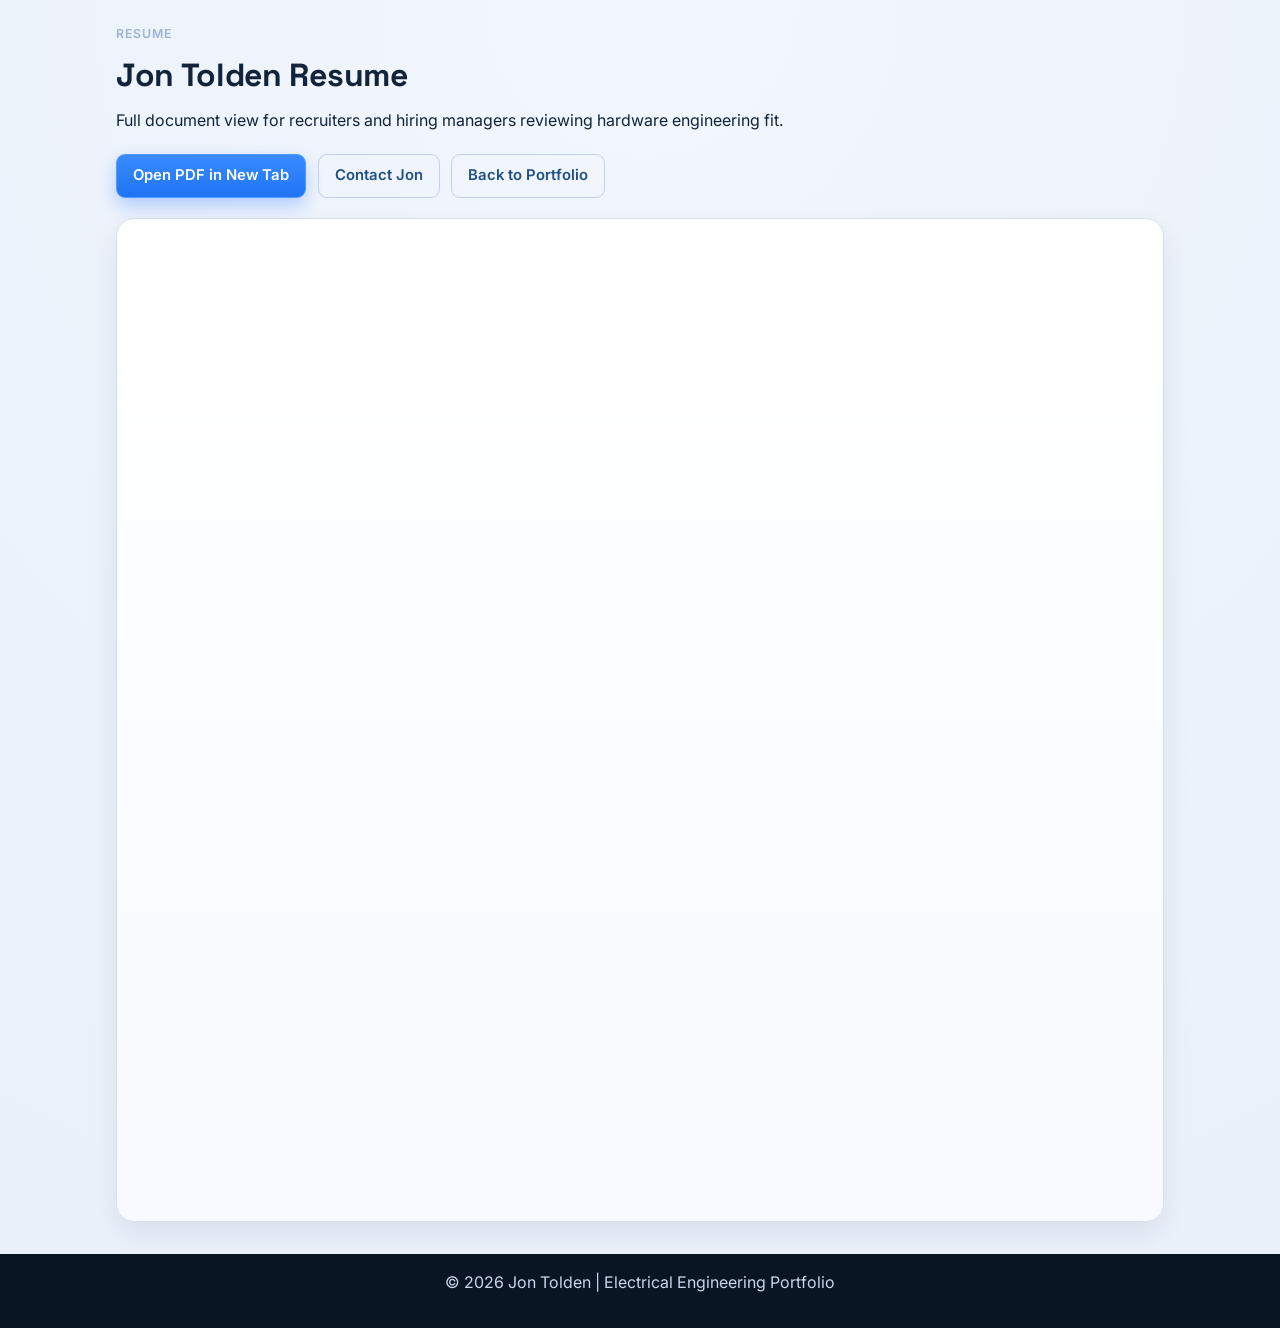
==== resume.html @ 4d1bf3b7 "Polish portfolio visual system and streamline homepage resume section" ====
<!DOCTYPE html>
<html lang="en">
<head>
  <meta charset="UTF-8" />
  <meta name="viewport" content="width=device-width, initial-scale=1" />
  <title>Resume | Jon Tolden</title>
  <meta name="description" content="Resume for Jon Tolden, electrical engineering candidate focused on PCB design, embedded systems, avionics, RF/wireless, and power electronics." />
  <link rel="preconnect" href="https://fonts.googleapis.com" />
  <link rel="preconnect" href="https://fonts.gstatic.com" crossorigin />
  <link href="https://fonts.googleapis.com/css2?family=Inter:wght@400;500;600;700&family=Space+Grotesk:wght@500;600;700&display=swap" rel="stylesheet" />
  <link rel="stylesheet" href="style.css" />
</head>
<body>
  <header class="case-study-header">
    <p class="eyebrow">Resume</p>
    <h1>Jon Tolden Resume</h1>
    <p>Full document view for recruiters and hiring managers reviewing hardware engineering fit.</p>
    <div class="hero-ctas">
      <a class="button button-primary" href="Resume_July2025.pdf" target="_blank">Open PDF in New Tab</a>
      <a class="button button-ghost" href="index.html#contact">Contact Jon</a>
      <a class="button button-ghost" href="index.html">Back to Portfolio</a>
    </div>
  </header>

  <main class="case-study">
    <section class="case-section">
      <iframe src="Resume_July2025.pdf" width="100%" height="960" style="border:none; border-radius: 12px;" title="Jon Tolden Resume"></iframe>
    </section>
  </main>

  <footer>
    <p>© 2026 Jon Tolden | Electrical Engineering Portfolio</p>
  </footer>
</body>
</html>
---- style.css ----
:root {
  --bg-0: #081321;
  --bg-1: #0c1c31;
  --bg-2: #102742;
  --surface: #f7faff;
  --surface-strong: #ffffff;
  --surface-dark: #10233b;
  --text: #11243a;
  --text-muted: #4c627d;
  --text-soft: #7087a4;
  --accent: #2e7cff;
  --accent-strong: #1565eb;
  --accent-soft: rgba(46, 124, 255, 0.12);
  --border: #d6e0ee;
  --border-strong: #b9c9dd;
  --radius-lg: 18px;
  --radius-md: 14px;
  --radius-sm: 10px;
  --shadow-soft: 0 12px 28px rgba(9, 24, 43, 0.08);
  --shadow-hover: 0 16px 32px rgba(9, 24, 43, 0.14);
  --max-width: 1080px;
}

* {
  box-sizing: border-box;
}

html {
  scroll-behavior: smooth;
}

body {
  margin: 0;
  font-family: Inter, -apple-system, BlinkMacSystemFont, "Segoe UI", Roboto, Arial, sans-serif;
  line-height: 1.6;
  color: var(--text);
  background: radial-gradient(circle at top, #f3f7ff 0%, #edf3fb 42%, #eaf1fb 100%);
}

h1,
h2,
h3,
h4 {
  margin: 0 0 0.8rem;
  font-family: "Space Grotesk", Inter, sans-serif;
  letter-spacing: -0.01em;
  line-height: 1.2;
}

h2 {
  font-size: clamp(1.45rem, 2.5vw, 1.95rem);
}

h3 {
  font-size: clamp(1.02rem, 1.9vw, 1.2rem);
}

p {
  margin: 0 0 1rem;
}

a {
  color: var(--accent);
}

img {
  width: 100%;
  display: block;
}

.hero,
.card,
.case-section {
  border: 1px solid var(--border);
  border-radius: var(--radius-lg);
  box-shadow: var(--shadow-soft);
}

.hero {
  max-width: var(--max-width);
  margin: 1.5rem auto 0.9rem;
  padding: clamp(1.5rem, 3vw, 2.2rem);
  background: linear-gradient(135deg, var(--bg-0) 0%, var(--bg-1) 58%, var(--bg-2) 100%);
  color: #ebf4ff;
  display: grid;
  grid-template-columns: minmax(0, 1.4fr) minmax(240px, 0.75fr);
  gap: clamp(1.2rem, 2vw, 1.8rem);
  align-items: center;
}

.eyebrow {
  margin-bottom: 0.8rem;
  text-transform: uppercase;
  letter-spacing: 0.08em;
  font-size: 0.77rem;
  color: #9cb4d2;
  font-weight: 600;
}

.hero h1 {
  font-size: clamp(2rem, 4.4vw, 3.1rem);
  color: #f8fbff;
}

.hero-headline {
  font-size: clamp(1.05rem, 1.8vw, 1.2rem);
  color: #deebff;
  font-weight: 600;
}

.hero-subheadline {
  color: #bfd2eb;
  max-width: 63ch;
}

.headshot-frame {
  justify-self: end;
  width: min(100%, 290px);
  padding: 0.9rem;
  border-radius: var(--radius-md);
  background: linear-gradient(145deg, rgba(24, 47, 77, 0.9), rgba(12, 28, 48, 0.95));
  border: 1px solid rgba(182, 205, 232, 0.26);
  box-shadow: inset 0 1px 0 rgba(255, 255, 255, 0.06), 0 14px 28px rgba(6, 13, 25, 0.42);
}

.hero-headshot {
  aspect-ratio: 3 / 4;
  object-fit: cover;
  object-position: center top;
  border-radius: calc(var(--radius-md) - 4px);
  filter: contrast(1.02) saturate(0.95);
}

.hero-ctas {
  display: flex;
  gap: 0.72rem;
  flex-wrap: wrap;
  margin-top: 1.3rem;
}

.button {
  display: inline-flex;
  align-items: center;
  justify-content: center;
  min-height: 2.5rem;
  padding: 0.58rem 1rem;
  border-radius: 9px;
  border: 1px solid transparent;
  text-decoration: none;
  font-weight: 600;
  font-size: 0.93rem;
  transition: background-color 0.2s ease, border-color 0.2s ease, transform 0.2s ease, box-shadow 0.2s ease;
}

.button:hover {
  transform: translateY(-1px);
}

.button-primary {
  color: #fff;
  background: linear-gradient(180deg, #3a8bff 0%, #1f74f5 100%);
  border-color: #4f9bff;
  box-shadow: 0 8px 18px rgba(37, 113, 244, 0.3);
}

.button-primary:hover {
  background: linear-gradient(180deg, #4d98ff 0%, #2a7bf6 100%);
  box-shadow: 0 10px 22px rgba(37, 113, 244, 0.38);
}

.button-secondary {
  background: transparent;
  border-color: rgba(180, 204, 235, 0.45);
  color: #dce9fb;
}

.button-ghost {
  background: transparent;
  border-color: #c0d3ea;
  color: #1f4f86;
}

.button-secondary:hover {
  background: rgba(255, 255, 255, 0.07);
}

.button-ghost:hover {
  background: var(--accent-soft);
}

nav {
  position: sticky;
  top: 0;
  z-index: 30;
  backdrop-filter: blur(8px);
  background: rgba(245, 250, 255, 0.92);
  border-top: 1px solid var(--border);
  border-bottom: 1px solid var(--border);
  display: flex;
  justify-content: center;
  gap: 0.85rem;
  padding: 0.72rem 0.8rem;
  flex-wrap: wrap;
}

nav a {
  text-decoration: none;
  font-size: 0.87rem;
  letter-spacing: 0.01em;
  font-weight: 600;
  color: #26496f;
  padding: 0.28rem 0.52rem;
  border-radius: 999px;
}

nav a:hover {
  background: var(--accent-soft);
  color: #1b4fa0;
}

main,
.case-study,
.case-study-header {
  max-width: var(--max-width);
  margin-left: auto;
  margin-right: auto;
  padding: 0 1rem;
}

main {
  margin-top: 1.2rem;
  margin-bottom: 2.4rem;
}

.card {
  background: linear-gradient(180deg, var(--surface-strong), var(--surface));
  padding: clamp(1.25rem, 2.3vw, 1.75rem);
  margin-bottom: 1.05rem;
}

.section-header {
  margin-bottom: 1.2rem;
}

.section-header p {
  color: var(--text-muted);
  max-width: 72ch;
}

.project-preview-grid {
  display: grid;
  gap: 1rem;
  grid-template-columns: repeat(auto-fit, minmax(260px, 1fr));
}

.project-preview {
  border: 1px solid var(--border);
  border-radius: var(--radius-md);
  background: #f4f8ff;
  overflow: hidden;
  display: flex;
  flex-direction: column;
  min-height: 100%;
  transition: transform 0.22s ease, box-shadow 0.22s ease, border-color 0.22s ease;
}

.project-preview:hover,
.project-summary:hover {
  transform: translateY(-3px);
  border-color: #a9bfdb;
  box-shadow: var(--shadow-hover);
}

.project-preview img,
.project-summary img {
  aspect-ratio: 16 / 10;
  object-fit: cover;
  filter: saturate(0.92) contrast(1.03);
}

.project-preview-content {
  padding: 1.04rem;
  display: flex;
  flex-direction: column;
  gap: 0.55rem;
  flex: 1;
}

.value-line {
  margin-bottom: 0;
  color: #20344f;
  font-weight: 600;
  font-size: 0.93rem;
}

.tools-line {
  margin-bottom: 0;
  color: var(--text-soft);
  font-size: 0.86rem;
}

.text-link {
  margin-top: auto;
  text-decoration: none;
  font-weight: 700;
  font-size: 0.92rem;
}

.skills-grid {
  display: grid;
  grid-template-columns: repeat(auto-fit, minmax(220px, 1fr));
  gap: 0.85rem;
}

.skill-group {
  border: 1px solid var(--border);
  border-radius: var(--radius-md);
  padding: 0.9rem 1rem;
  background: #f8fbff;
}

.skill-group h3 {
  margin-bottom: 0.6rem;
}

.skill-group ul,
.project-summary ul {
  margin: 0;
  padding-left: 1.1rem;
}

.project-list {
  display: grid;
  gap: 0.95rem;
}

.project-summary {
  border: 1px solid var(--border);
  border-radius: var(--radius-md);
  padding: 0.95rem;
  background: #fff;
  display: grid;
  grid-template-columns: minmax(240px, 300px) minmax(0, 1fr);
  gap: 1rem;
  align-items: stretch;
  transition: transform 0.22s ease, box-shadow 0.22s ease, border-color 0.22s ease;
}

.project-summary img {
  border-radius: var(--radius-sm);
  border: 1px solid #d3deec;
  height: 100%;
}

.project-summary-content {
  display: flex;
  flex-direction: column;
  min-height: 100%;
}

.meta-chips {
  display: flex;
  flex-wrap: wrap;
  gap: 0.45rem;
  margin-bottom: 0.7rem;
}

.meta-chips span {
  font-size: 0.74rem;
  letter-spacing: 0.01em;
  background: #eaf2ff;
  border: 1px solid #c5d7f2;
  border-radius: 999px;
  padding: 0.24rem 0.55rem;
  color: #28496f;
  white-space: nowrap;
}

.opening {
  margin-bottom: 0.72rem;
  color: #1f3654;
  font-weight: 600;
  font-size: 0.95rem;
}

.project-summary ul {
  margin-bottom: 0.75rem;
  color: #263d5b;
}

.recruiter-cta {
  background: linear-gradient(140deg, #0c1f35 0%, #14345b 100%);
  color: #e7f1ff;
  border-color: rgba(162, 192, 230, 0.34);
}

.recruiter-cta p {
  color: #c7dcf7;
  max-width: 75ch;
}

.recruiter-cta .button-secondary {
  border-color: rgba(177, 203, 234, 0.48);
}

.hero .button-ghost,
.recruiter-cta .button-ghost {
  color: #dce9fb;
  border-color: rgba(177, 203, 234, 0.48);
}

details {
  border-top: 1px solid var(--border);
  margin-top: 1rem;
  padding-top: 0.9rem;
}

summary {
  cursor: pointer;
  font-weight: 600;
}

.timeline-layout {
  display: grid;
  grid-template-columns: 1.4fr minmax(250px, 0.9fr);
  gap: 1rem;
}

.timeline-primary,
.timeline-secondary {
  border: 1px solid var(--border);
  border-radius: var(--radius-md);
  padding: 1rem;
  background: #f9fbff;
}

.timeline-secondary {
  background: #f3f7ff;
}

.timeline-list {
  margin: 0;
  padding: 0;
  list-style: none;
}

.timeline-list li {
  margin-bottom: 0.7rem;
  color: #26415f;
}

.timeline-list li:last-child {
  margin-bottom: 0;
}

.timeline-list.confirmed li {
  display: grid;
  grid-template-columns: 160px minmax(0, 1fr);
  gap: 0.6rem;
  align-items: baseline;
  padding-bottom: 0.65rem;
  border-bottom: 1px dashed #d4dfed;
}

.timeline-list.confirmed li:last-child {
  border-bottom: none;
  padding-bottom: 0;
}

.timeline-list.confirmed span {
  color: #355371;
}

.resume-card {
  display: grid;
  grid-template-columns: 1fr minmax(250px, 0.95fr);
  gap: 1rem;
  align-items: stretch;
}

.resume-card .button-ghost {
  color: #2d5f9b;
  border-color: #c3d6ec;
}

.resume-preview {
  text-decoration: none;
  color: inherit;
}

.resume-preview-inner {
  border: 1px solid var(--border-strong);
  border-radius: var(--radius-md);
  height: 100%;
  padding: 1rem;
  background: linear-gradient(180deg, #ffffff, #f4f8ff);
}

.resume-label {
  margin-bottom: 0.5rem;
  color: var(--text-soft);
  font-size: 0.78rem;
  text-transform: uppercase;
  letter-spacing: 0.06em;
  font-weight: 700;
}

.resume-preview h3 {
  margin-bottom: 0.6rem;
}

.resume-preview ul {
  margin: 0 0 0.7rem;
  padding-left: 1rem;
  color: #294766;
}

.resume-preview-link {
  display: inline-block;
  margin-top: 0.3rem;
  color: #1c5fbe;
  font-weight: 700;
}

.contact-box .contact-priority {
  font-size: 1rem;
  margin-bottom: 1rem;
}

.contact-grid {
  display: grid;
  grid-template-columns: repeat(auto-fit, minmax(220px, 1fr));
  gap: 0.8rem;
}

.contact-grid p {
  margin: 0;
  border: 1px solid var(--border);
  border-radius: var(--radius-sm);
  background: #f8fbff;
  padding: 0.72rem 0.78rem;
  display: flex;
  flex-direction: column;
  gap: 0.2rem;
}

.contact-grid strong {
  color: #3a5876;
  font-size: 0.8rem;
  text-transform: uppercase;
  letter-spacing: 0.05em;
}

.contact-grid span,
.contact-grid a {
  color: #1c3f67;
  text-decoration: none;
  font-weight: 600;
}

.secondary-interest {
  color: var(--text-muted);
  margin-top: 0.95rem;
  margin-bottom: 0;
}

footer {
  background: #0a1523;
  color: #c8d8ec;
  text-align: center;
  padding: 1rem;
}

.back-to-top {
  position: fixed;
  right: 1rem;
  bottom: 1rem;
  border: 1px solid #c6d6e8;
  background: rgba(255, 255, 255, 0.95);
  border-radius: 10px;
  padding: 0.44rem 0.7rem;
  cursor: pointer;
  color: #20476f;
  font-weight: 600;
  box-shadow: 0 6px 16px rgba(20, 46, 78, 0.16);
}

.case-study-header {
  margin-top: 1.5rem;
  margin-bottom: 0.75rem;
}

.case-study {
  margin-bottom: 2rem;
}

.case-section {
  background: linear-gradient(180deg, var(--surface-strong), var(--surface));
  padding: 1.1rem;
  margin-bottom: 0.85rem;
}

.case-image {
  width: 100%;
  max-height: 420px;
  object-fit: cover;
  border-radius: var(--radius-sm);
  border: 1px solid var(--border);
}

main > section > img,
main .card > img {
  max-height: 220px;
  object-fit: cover;
}

@media (max-width: 940px) {
  .timeline-layout,
  .resume-card {
    grid-template-columns: 1fr;
  }

  .timeline-list.confirmed li {
    grid-template-columns: 1fr;
    gap: 0.2rem;
  }
}

@media (max-width: 860px) {
  .hero {
    grid-template-columns: 1fr;
  }

  .headshot-frame {
    justify-self: start;
    width: min(100%, 250px);
  }

  .project-summary {
    grid-template-columns: 1fr;
  }

  .project-summary img {
    height: auto;
  }
}
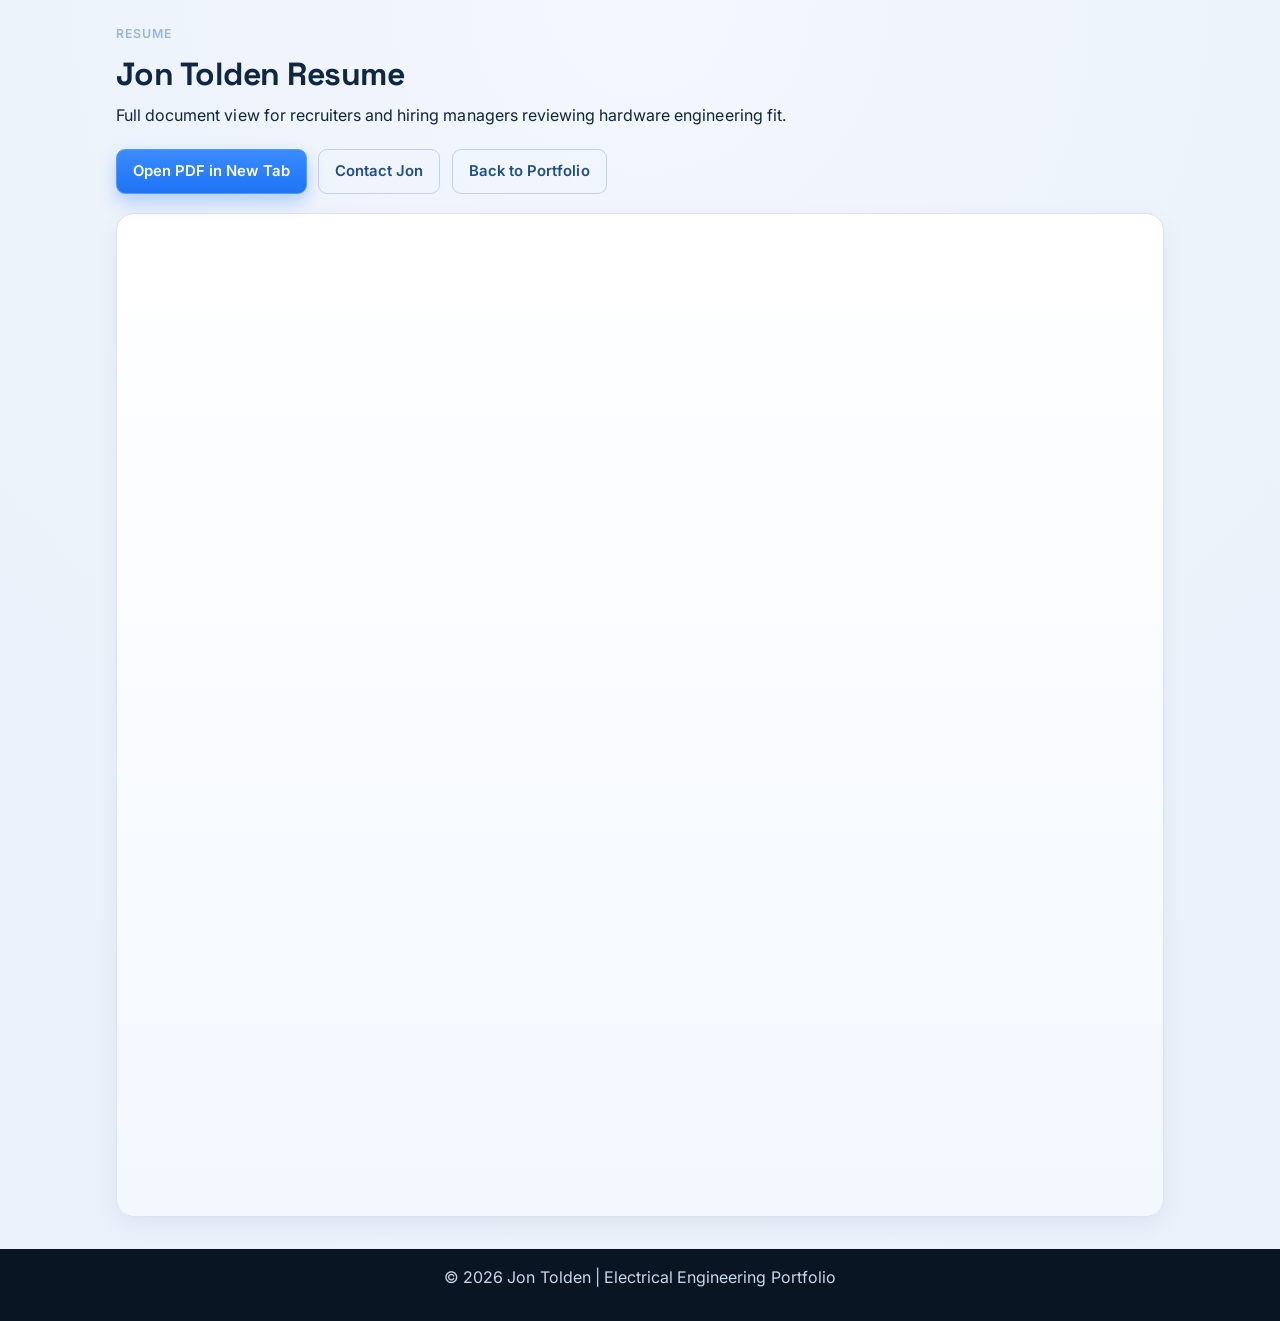
==== commit f1b90b65: "Micro-polish featured metadata hierarchy and responsive QA refinements" ====
--- a/resume.html
+++ b/resume.html
@@ -16,7 +16,7 @@
     <h1>Jon Tolden Resume</h1>
     <p>Full document view for recruiters and hiring managers reviewing hardware engineering fit.</p>
     <div class="hero-ctas">
-      <a class="button button-primary" href="Resume_July2025.pdf" target="_blank">Open PDF in New Tab</a>
+      <a class="button button-primary" href="Resume_July2025.pdf" target="_blank" rel="noopener noreferrer">Open PDF in New Tab</a>
       <a class="button button-ghost" href="index.html#contact">Contact Jon</a>
       <a class="button button-ghost" href="index.html">Back to Portfolio</a>
     </div>
--- a/style.css
+++ b/style.css
@@ -4,6 +4,8 @@
   --bg-2: #102742;
   --surface: #f7faff;
   --surface-strong: #ffffff;
+  --surface-muted: #f3f8ff;
+  --surface-subtle: #f8fbff;
   --surface-dark: #10233b;
   --text: #11243a;
   --text-muted: #4c627d;
@@ -11,13 +13,15 @@
   --accent: #2e7cff;
   --accent-strong: #1565eb;
   --accent-soft: rgba(46, 124, 255, 0.12);
-  --border: #d6e0ee;
-  --border-strong: #b9c9dd;
+  --border: #dbe4f0;
+  --border-strong: #bfd0e2;
+  --border-soft: #e5ecf5;
   --radius-lg: 18px;
   --radius-md: 14px;
   --radius-sm: 10px;
-  --shadow-soft: 0 12px 28px rgba(9, 24, 43, 0.08);
-  --shadow-hover: 0 16px 32px rgba(9, 24, 43, 0.14);
+  --shadow-soft: 0 8px 24px rgba(9, 24, 43, 0.06);
+  --shadow-mid: 0 10px 24px rgba(9, 24, 43, 0.08);
+  --shadow-hover: 0 14px 30px rgba(9, 24, 43, 0.12);
   --max-width: 1080px;
 }
 
@@ -27,12 +31,18 @@
 
 html {
   scroll-behavior: smooth;
+}
+
+section[id] {
+  scroll-margin-top: 5.2rem;
 }
 
 body {
   margin: 0;
   font-family: Inter, -apple-system, BlinkMacSystemFont, "Segoe UI", Roboto, Arial, sans-serif;
-  line-height: 1.6;
+  line-height: 1.64;
+  font-size: 1rem;
+  letter-spacing: 0.002em;
   color: var(--text);
   background: radial-gradient(circle at top, #f3f7ff 0%, #edf3fb 42%, #eaf1fb 100%);
 }
@@ -41,22 +51,28 @@
 h2,
 h3,
 h4 {
-  margin: 0 0 0.8rem;
+  margin: 0 0 0.62rem;
   font-family: "Space Grotesk", Inter, sans-serif;
-  letter-spacing: -0.01em;
-  line-height: 1.2;
+  letter-spacing: -0.016em;
+  line-height: 1.13;
+  color: #0f2742;
 }
 
 h2 {
-  font-size: clamp(1.45rem, 2.5vw, 1.95rem);
+  font-size: clamp(1.48rem, 2.3vw, 1.95rem);
+  margin-bottom: 0.45rem;
+  font-weight: 680;
 }
 
 h3 {
-  font-size: clamp(1.02rem, 1.9vw, 1.2rem);
+  font-size: clamp(1.04rem, 1.7vw, 1.22rem);
+  margin-bottom: 0.45rem;
+  font-weight: 640;
 }
 
 p {
-  margin: 0 0 1rem;
+  margin: 0 0 0.85rem;
+  line-height: 1.6;
 }
 
 a {
@@ -86,6 +102,8 @@
   grid-template-columns: minmax(0, 1.4fr) minmax(240px, 0.75fr);
   gap: clamp(1.2rem, 2vw, 1.8rem);
   align-items: center;
+  border-color: rgba(172, 197, 226, 0.35);
+  box-shadow: 0 18px 36px rgba(6, 15, 28, 0.24);
 }
 
 .eyebrow {
@@ -100,35 +118,56 @@
 .hero h1 {
   font-size: clamp(2rem, 4.4vw, 3.1rem);
   color: #f8fbff;
+  margin-bottom: 0.45rem;
+  letter-spacing: -0.02em;
 }
 
 .hero-headline {
   font-size: clamp(1.05rem, 1.8vw, 1.2rem);
   color: #deebff;
   font-weight: 600;
+  line-height: 1.5;
+  margin-bottom: 0.5rem;
 }
 
 .hero-subheadline {
   color: #bfd2eb;
   max-width: 63ch;
+  margin-bottom: 0;
 }
 
 .headshot-frame {
   justify-self: end;
   width: min(100%, 290px);
-  padding: 0.9rem;
+  padding: 0.8rem;
   border-radius: var(--radius-md);
-  background: linear-gradient(145deg, rgba(24, 47, 77, 0.9), rgba(12, 28, 48, 0.95));
-  border: 1px solid rgba(182, 205, 232, 0.26);
-  box-shadow: inset 0 1px 0 rgba(255, 255, 255, 0.06), 0 14px 28px rgba(6, 13, 25, 0.42);
+  background: linear-gradient(150deg, rgba(20, 41, 68, 0.96), rgba(9, 24, 43, 0.98));
+  border: 1px solid rgba(194, 215, 238, 0.24);
+  box-shadow: inset 0 1px 0 rgba(255, 255, 255, 0.08), 0 18px 28px rgba(6, 13, 25, 0.45);
+}
+
+.headshot-stage {
+  position: relative;
+  overflow: hidden;
+  border-radius: calc(var(--radius-md) - 4px);
+  background: radial-gradient(circle at 30% 22%, rgba(52, 98, 150, 0.34), rgba(14, 33, 57, 0.96) 60%);
+}
+
+.headshot-stage::after {
+  content: "";
+  position: absolute;
+  inset: 0;
+  background: linear-gradient(180deg, rgba(12, 28, 48, 0.18) 0%, rgba(8, 21, 35, 0.56) 100%);
+  pointer-events: none;
 }
 
 .hero-headshot {
   aspect-ratio: 3 / 4;
   object-fit: cover;
-  object-position: center top;
+  object-position: center 20%;
   border-radius: calc(var(--radius-md) - 4px);
-  filter: contrast(1.02) saturate(0.95);
+  filter: contrast(1.01) saturate(0.88) brightness(0.93);
+  transform: scale(1.035);
 }
 
 .hero-ctas {
@@ -229,98 +268,149 @@
 
 main {
   margin-top: 1.2rem;
-  margin-bottom: 2.4rem;
+  margin-bottom: 2.8rem;
 }
 
 .card {
-  background: linear-gradient(180deg, var(--surface-strong), var(--surface));
+  background: linear-gradient(180deg, var(--surface-strong), var(--surface-subtle));
   padding: clamp(1.25rem, 2.3vw, 1.75rem);
+  margin-bottom: 1.42rem;
+  border-color: var(--border-soft);
+  box-shadow: 0 8px 22px rgba(9, 24, 43, 0.055);
+}
+
+.section-header {
   margin-bottom: 1.05rem;
-}
-
-.section-header {
-  margin-bottom: 1.2rem;
 }
 
 .section-header p {
   color: var(--text-muted);
   max-width: 72ch;
+  margin-bottom: 0;
+  font-size: 0.97rem;
+  line-height: 1.62;
+}
+
+#featured-projects {
+  background: linear-gradient(170deg, #ffffff 0%, #f4f9ff 55%, #edf5ff 100%);
+  border-color: #c3d5ea;
+  box-shadow: 0 15px 32px rgba(9, 30, 56, 0.11);
+}
+
+#featured-projects .section-header h2 {
+  font-size: clamp(1.62rem, 2.7vw, 2.18rem);
+}
+
+#featured-projects .section-header p {
+  color: #355274;
 }
 
 .project-preview-grid {
   display: grid;
-  gap: 1rem;
+  gap: 1.2rem;
   grid-template-columns: repeat(auto-fit, minmax(260px, 1fr));
 }
 
 .project-preview {
-  border: 1px solid var(--border);
+  border: 1px solid #c9daed;
   border-radius: var(--radius-md);
-  background: #f4f8ff;
+  background: linear-gradient(180deg, #fcfdff, #f2f7ff);
   overflow: hidden;
   display: flex;
   flex-direction: column;
   min-height: 100%;
+  box-shadow: 0 12px 26px rgba(16, 40, 67, 0.095);
   transition: transform 0.22s ease, box-shadow 0.22s ease, border-color 0.22s ease;
 }
 
 .project-preview:hover,
 .project-summary:hover {
   transform: translateY(-3px);
-  border-color: #a9bfdb;
-  box-shadow: var(--shadow-hover);
+  border-color: #95b3d6;
+  box-shadow: 0 17px 32px rgba(9, 31, 57, 0.145);
 }
 
 .project-preview img,
 .project-summary img {
   aspect-ratio: 16 / 10;
   object-fit: cover;
-  filter: saturate(0.92) contrast(1.03);
+  filter: saturate(0.95) contrast(1.04);
+}
+
+.project-preview img {
+  border-bottom: 1px solid #d7e3f1;
+  aspect-ratio: 16 / 9;
 }
 
 .project-preview-content {
-  padding: 1.04rem;
+  padding: 1.22rem 1.16rem 1.12rem;
   display: flex;
   flex-direction: column;
-  gap: 0.55rem;
+  gap: 0.58rem;
   flex: 1;
+}
+
+.project-preview-content h3 {
+  font-size: clamp(1.12rem, 1.75vw, 1.32rem);
+  margin-bottom: 0.12rem;
+  font-weight: 700;
 }
 
 .value-line {
   margin-bottom: 0;
-  color: #20344f;
-  font-weight: 600;
-  font-size: 0.93rem;
+  color: #233a57;
+  font-weight: 500;
+  font-size: 0.915rem;
+  line-height: 1.55;
 }
 
 .tools-line {
-  margin-bottom: 0;
-  color: var(--text-soft);
-  font-size: 0.86rem;
+  margin: 0.2rem 0 0;
+  color: #617e9f;
+  font-size: 0.69rem;
+  text-transform: uppercase;
+  letter-spacing: 0.055em;
+  font-weight: 500;
 }
 
 .text-link {
   margin-top: auto;
   text-decoration: none;
   font-weight: 700;
-  font-size: 0.92rem;
+  font-size: 0.89rem;
+  letter-spacing: 0.01em;
+}
+
+.project-preview .text-link {
+  padding-top: 0.42rem;
+  color: #185fcb;
 }
 
 .skills-grid {
   display: grid;
   grid-template-columns: repeat(auto-fit, minmax(220px, 1fr));
-  gap: 0.85rem;
+  gap: 0.95rem;
 }
 
 .skill-group {
-  border: 1px solid var(--border);
+  border: 1px solid #dbe5f2;
   border-radius: var(--radius-md);
-  padding: 0.9rem 1rem;
-  background: #f8fbff;
+  padding: 1.02rem 1.04rem;
+  background: linear-gradient(180deg, #fbfdff, #f7fbff);
+  box-shadow: inset 0 1px 0 rgba(255, 255, 255, 0.65);
 }
 
 .skill-group h3 {
-  margin-bottom: 0.6rem;
+  margin-bottom: 0.56rem;
+}
+
+.skill-group li {
+  margin-bottom: 0.34rem;
+  line-height: 1.5;
+}
+
+.skill-group li:last-child {
+  margin-bottom: 0;
 }
 
 .skill-group ul,
@@ -331,18 +421,28 @@
 
 .project-list {
   display: grid;
-  gap: 0.95rem;
+  gap: 0.9rem;
+}
+
+.projects-subhead {
+  margin: 0 0 0.8rem;
+  color: #395574;
+  font-size: 0.76rem;
+  text-transform: uppercase;
+  letter-spacing: 0.08em;
+  font-weight: 700;
 }
 
 .project-summary {
-  border: 1px solid var(--border);
+  border: 1px solid #d6e2ef;
   border-radius: var(--radius-md);
-  padding: 0.95rem;
-  background: #fff;
+  padding: 0.86rem;
+  background: linear-gradient(180deg, #ffffff, #f9fbff);
   display: grid;
   grid-template-columns: minmax(240px, 300px) minmax(0, 1fr);
   gap: 1rem;
   align-items: stretch;
+  box-shadow: 0 8px 20px rgba(15, 37, 62, 0.06);
   transition: transform 0.22s ease, box-shadow 0.22s ease, border-color 0.22s ease;
 }
 
@@ -356,46 +456,95 @@
   display: flex;
   flex-direction: column;
   min-height: 100%;
+  gap: 0.08rem;
 }
 
 .meta-chips {
   display: flex;
   flex-wrap: wrap;
-  gap: 0.45rem;
-  margin-bottom: 0.7rem;
+  gap: 0.38rem;
+  margin-bottom: 0.58rem;
 }
 
 .meta-chips span {
-  font-size: 0.74rem;
+  font-size: 0.72rem;
   letter-spacing: 0.01em;
-  background: #eaf2ff;
-  border: 1px solid #c5d7f2;
+  background: #edf4ff;
+  border: 1px solid #c9d9f0;
   border-radius: 999px;
-  padding: 0.24rem 0.55rem;
+  padding: 0.22rem 0.5rem;
   color: #28496f;
   white-space: nowrap;
 }
 
 .opening {
-  margin-bottom: 0.72rem;
+  margin-bottom: 0.52rem;
   color: #1f3654;
   font-weight: 600;
-  font-size: 0.95rem;
+  font-size: 0.92rem;
+  line-height: 1.5;
 }
 
 .project-summary ul {
-  margin-bottom: 0.75rem;
+  margin-bottom: 0.62rem;
   color: #263d5b;
+  line-height: 1.55;
+  font-size: 0.92rem;
+}
+
+.project-collapsible {
+  margin-top: 0.9rem;
+  border: 1px solid #dae5f1;
+  border-radius: var(--radius-md);
+  background: linear-gradient(180deg, #fbfdff, #f3f8ff);
+  padding: 0.25rem 0.8rem 0.8rem;
+}
+
+.project-collapsible > summary {
+  cursor: pointer;
+  list-style: none;
+  font-size: 0.85rem;
+  color: #294b73;
+  text-transform: uppercase;
+  letter-spacing: 0.06em;
+  font-weight: 700;
+  padding: 0.7rem 0 0.56rem;
+}
+
+.project-collapsible > summary::-webkit-details-marker {
+  display: none;
+}
+
+.project-collapsible > summary::after {
+  content: "↓";
+  margin-left: 0.45rem;
+  font-size: 0.8rem;
+  color: #36629b;
+}
+
+.project-collapsible[open] > summary::after {
+  content: "↑";
+}
+
+.additional-projects {
+  padding-top: 0.2rem;
 }
 
 .recruiter-cta {
   background: linear-gradient(140deg, #0c1f35 0%, #14345b 100%);
   color: #e7f1ff;
   border-color: rgba(162, 192, 230, 0.34);
+  box-shadow: 0 14px 28px rgba(7, 18, 32, 0.24);
+}
+
+.recruiter-cta h2 {
+  color: #f3f8ff;
+  font-weight: 700;
+  letter-spacing: -0.014em;
 }
 
 .recruiter-cta p {
-  color: #c7dcf7;
+  color: #d0e1f8;
   max-width: 75ch;
 }
 
@@ -409,7 +558,7 @@
   border-color: rgba(177, 203, 234, 0.48);
 }
 
-details {
+details:not(.project-collapsible) {
   border-top: 1px solid var(--border);
   margin-top: 1rem;
   padding-top: 0.9rem;
@@ -418,6 +567,14 @@
 summary {
   cursor: pointer;
   font-weight: 600;
+}
+
+a:focus-visible,
+button:focus-visible,
+summary:focus-visible {
+  outline: 2px solid #2a74e3;
+  outline-offset: 2px;
+  border-radius: 8px;
 }
 
 .timeline-layout {
@@ -428,14 +585,14 @@
 
 .timeline-primary,
 .timeline-secondary {
-  border: 1px solid var(--border);
+  border: 1px solid #d9e3f0;
   border-radius: var(--radius-md);
   padding: 1rem;
-  background: #f9fbff;
+  background: linear-gradient(180deg, #fbfdff, #f7fbff);
 }
 
 .timeline-secondary {
-  background: #f3f7ff;
+  background: linear-gradient(180deg, #f5f9ff, #f1f6ff);
 }
 
 .timeline-list {
@@ -489,11 +646,12 @@
 }
 
 .resume-preview-inner {
-  border: 1px solid var(--border-strong);
+  border: 1px solid #cfddee;
   border-radius: var(--radius-md);
   height: 100%;
   padding: 1rem;
-  background: linear-gradient(180deg, #ffffff, #f4f8ff);
+  background: linear-gradient(180deg, #ffffff, #f3f8ff);
+  box-shadow: var(--shadow-mid);
 }
 
 .resume-label {
@@ -535,9 +693,9 @@
 
 .contact-grid p {
   margin: 0;
-  border: 1px solid var(--border);
+  border: 1px solid #d8e3f0;
   border-radius: var(--radius-sm);
-  background: #f8fbff;
+  background: linear-gradient(180deg, #fbfdff, #f7fbff);
   padding: 0.72rem 0.78rem;
   display: flex;
   flex-direction: column;
@@ -595,7 +753,7 @@
 }
 
 .case-section {
-  background: linear-gradient(180deg, var(--surface-strong), var(--surface));
+  background: linear-gradient(180deg, var(--surface-strong), var(--surface-muted));
   padding: 1.1rem;
   margin-bottom: 0.85rem;
 }
@@ -614,6 +772,33 @@
   object-fit: cover;
 }
 
+main > .card:nth-of-type(3n + 2):not(#featured-projects):not(.recruiter-cta) {
+  background: linear-gradient(180deg, #ffffff, #f7fbff);
+  border-color: #e1e9f3;
+}
+
+main > .card:nth-of-type(3n):not(#featured-projects):not(.recruiter-cta) {
+  background: linear-gradient(180deg, #fdfefe, #f4f8ff);
+  border-color: #dce6f2;
+}
+
+#skills {
+  background: linear-gradient(180deg, #ffffff 0%, #f8fbff 100%);
+  border-color: #dfe8f3;
+}
+
+#projects {
+  background: linear-gradient(180deg, #fcfeff 0%, #f3f8ff 100%);
+  border-color: #d7e4f1;
+}
+
+#about,
+#timeline,
+#resume,
+#contact {
+  background: linear-gradient(180deg, #ffffff 0%, #f7fbff 100%);
+}
+
 @media (max-width: 940px) {
   .timeline-layout,
   .resume-card {
@@ -644,3 +829,36 @@
     height: auto;
   }
 }
+
+@media (max-width: 640px) {
+  nav {
+    gap: 0.45rem;
+    padding: 0.56rem 0.55rem;
+  }
+
+  nav a {
+    font-size: 0.8rem;
+    padding: 0.24rem 0.45rem;
+  }
+
+  .card {
+    padding: 1.05rem 0.95rem;
+  }
+
+  .project-preview-grid {
+    grid-template-columns: 1fr;
+    gap: 0.9rem;
+  }
+
+  .project-collapsible > summary,
+  summary {
+    min-height: 2.2rem;
+    display: inline-flex;
+    align-items: center;
+  }
+
+  .back-to-top {
+    right: 0.7rem;
+    bottom: 0.7rem;
+  }
+}
